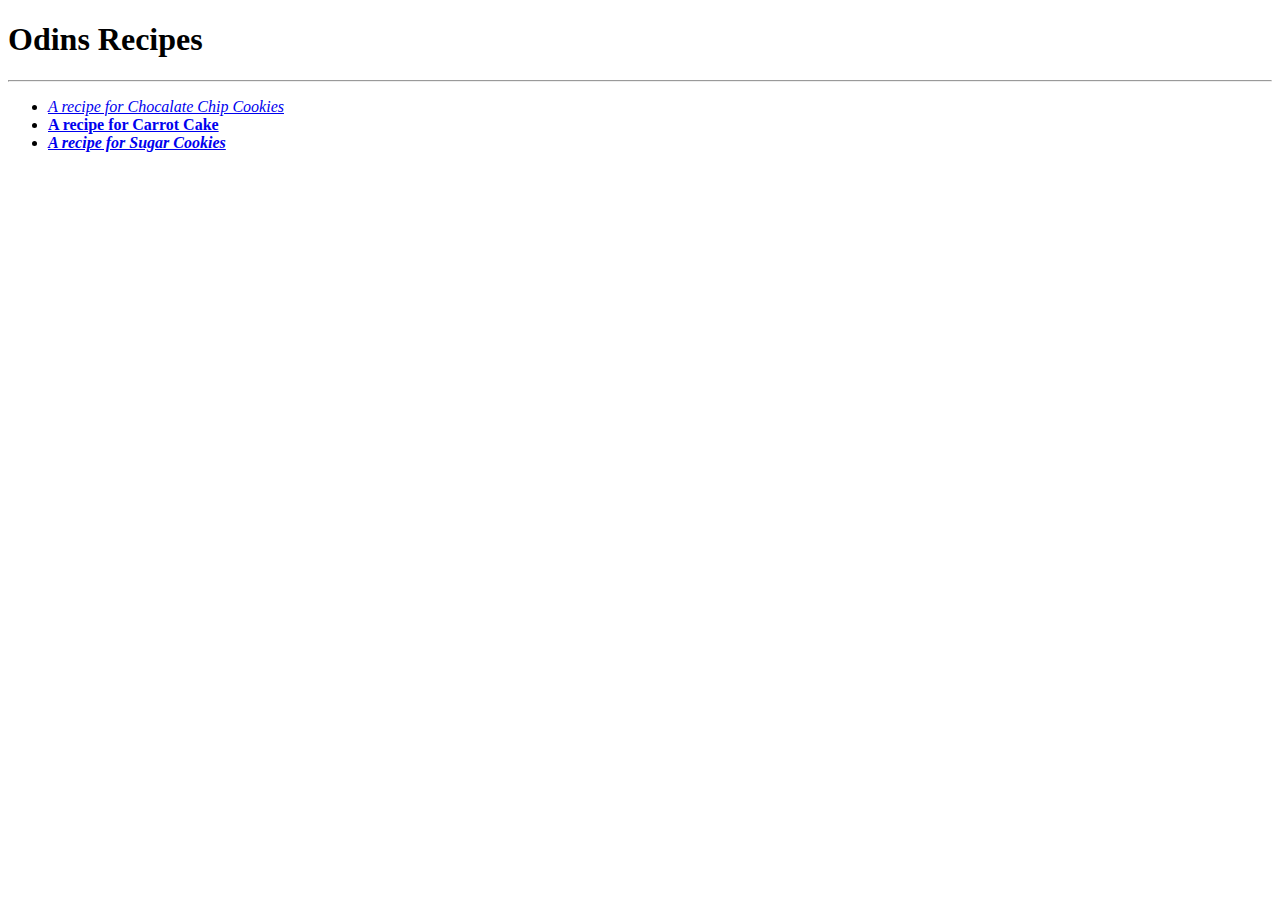
==== index.html @ 29bd0d92 "Added Photo assets, altered recipes, index done" ====
<!DOCTYPE html>
<html lang="en">

<head>

    <meta charset="UTF-8">
    <title>Odins-Recipes</title>

</head>

<body>

     <h1>Odins Recipes</h1>
     <hr> 

     <ul>
             <li><a href="recipes/ChocalateChipCookies.html"><em>A recipe for Chocalate Chip Cookies</em></a></li>
             <li><a href="recipes/CarrotCake.html"><strong>A recipe for Carrot Cake</strong></a></li>
             <li><a href="recipes/SugarCookie.html"><strong><em>A recipe for Sugar Cookies</em></strong></a></li>
     </ul>
     
</body>
</html>
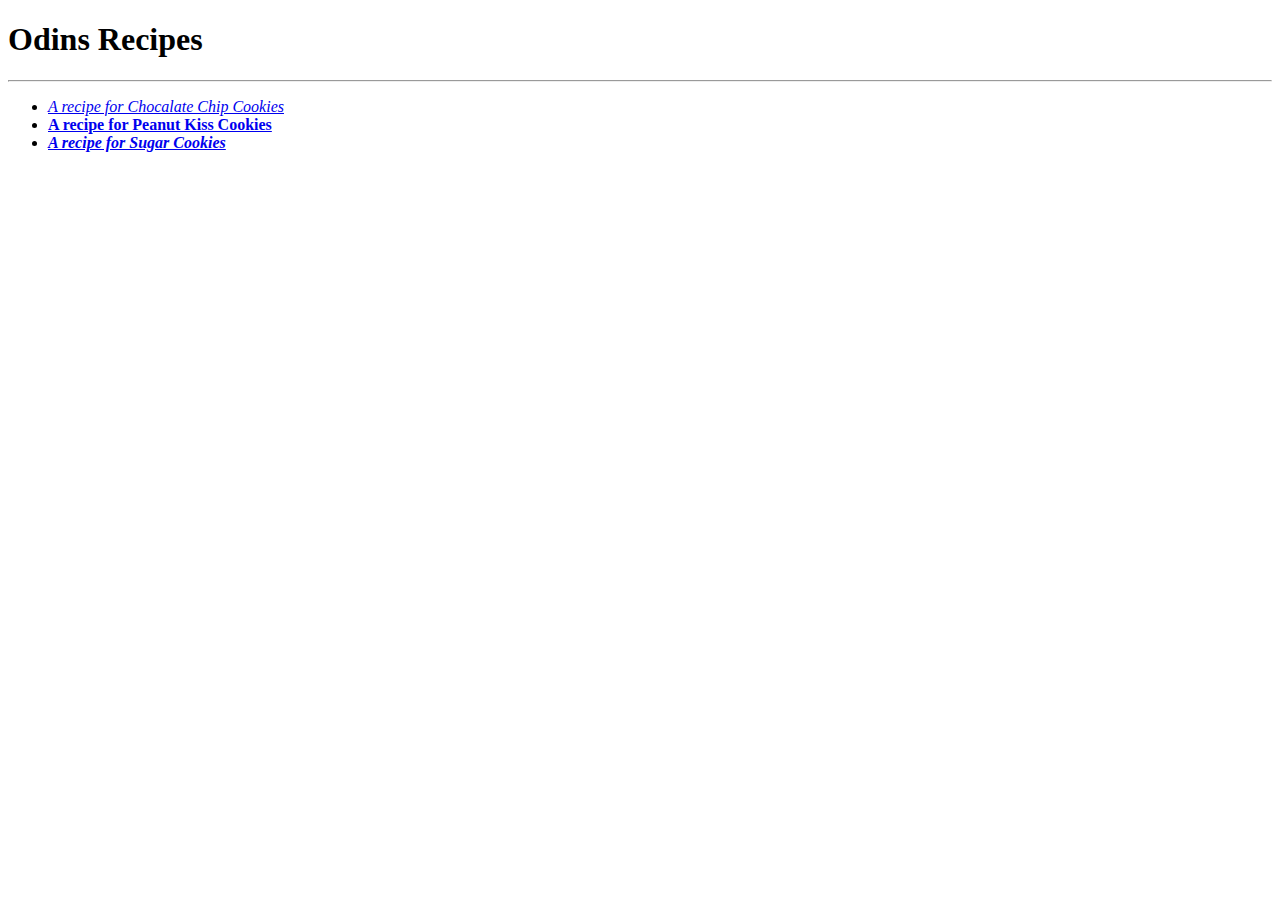
==== commit ea8a25ad: "Changed Carrot Cake to Peanut" ====
--- a/index.html
+++ b/index.html
@@ -15,7 +15,7 @@
 
      <ul>
              <li><a href="recipes/ChocalateChipCookies.html"><em>A recipe for Chocalate Chip Cookies</em></a></li>
-             <li><a href="recipes/CarrotCake.html"><strong>A recipe for Carrot Cake</strong></a></li>
+             <li><a href="recipes/peanut.html"><strong>A recipe for Peanut Kiss Cookies</strong></a></li>
              <li><a href="recipes/SugarCookie.html"><strong><em>A recipe for Sugar Cookies</em></strong></a></li>
      </ul>
      
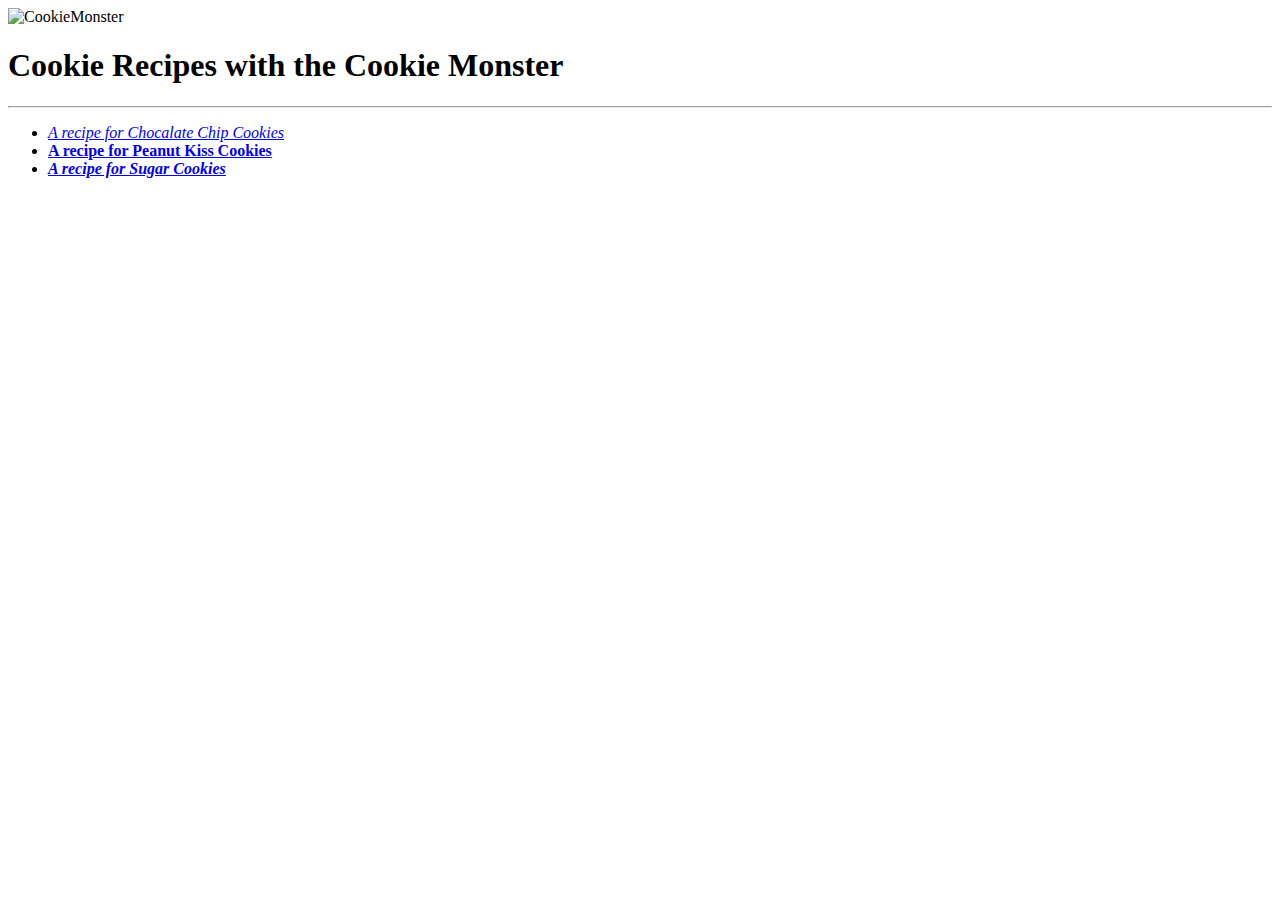
==== commit 9ae14c25: "added cookie monster theme" ====
--- a/index.html
+++ b/index.html
@@ -4,13 +4,13 @@
 <head>
 
     <meta charset="UTF-8">
-    <title>Odins-Recipes</title>
+    <title>Cookie Monsters Cookie Book</title>
 
 </head>
 
 <body>
-
-     <h1>Odins Recipes</h1>
+     <img src="../odin-recipes/Assets/cookiemonster.jpg" alt="CookieMonster">
+     <h1>Cookie Recipes with the Cookie Monster</h1>
      <hr> 
 
      <ul>
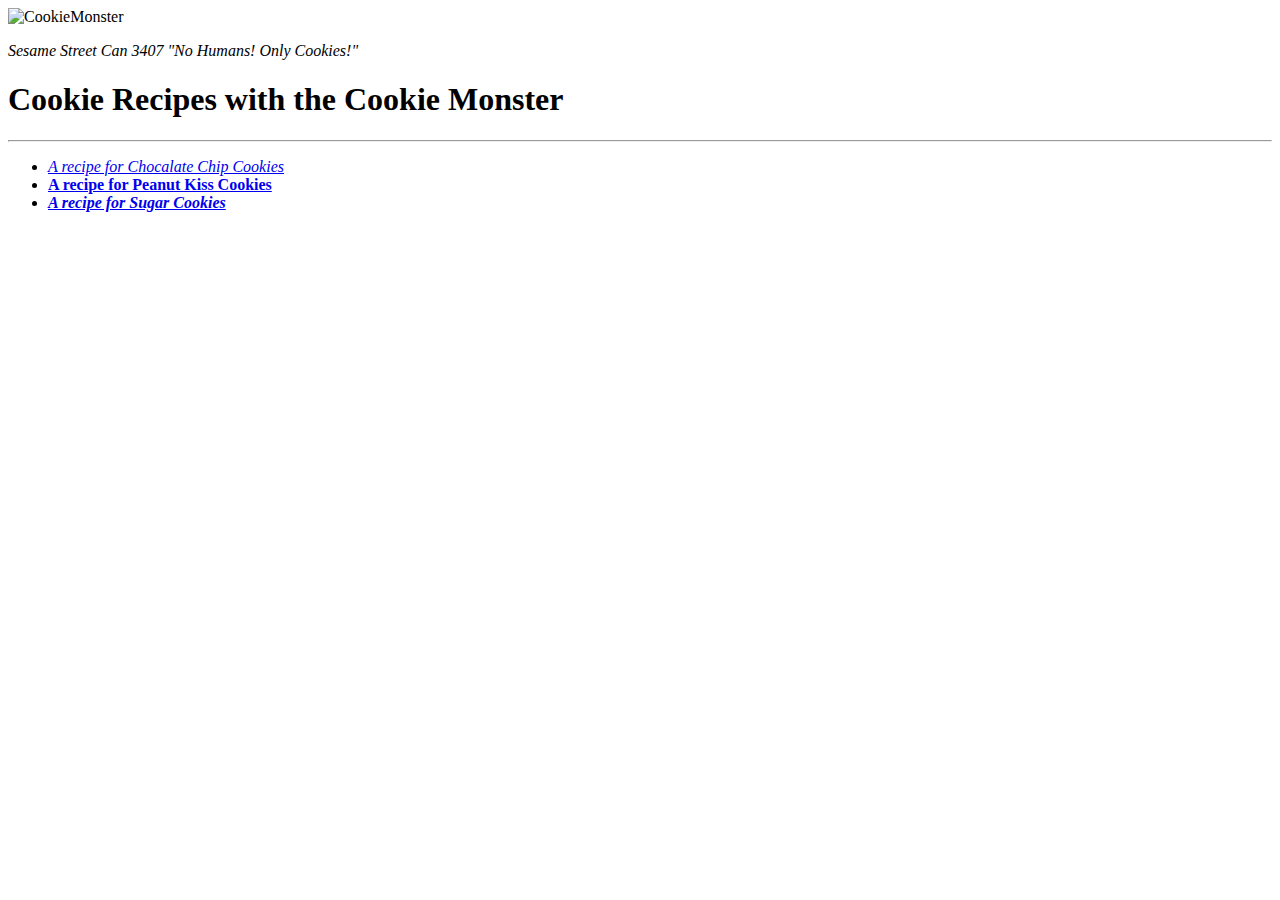
==== commit b99b2003: "modified recipes added theme" ====
--- a/index.html
+++ b/index.html
@@ -9,14 +9,20 @@
 </head>
 
 <body>
+    
      <img src="../odin-recipes/Assets/cookiemonster.jpg" alt="CookieMonster">
+
+     <p>
+         <adress><i>Sesame Street Can 3407 "No Humans! Only Cookies!"</i></adress>
+     </p>
+
      <h1>Cookie Recipes with the Cookie Monster</h1>
      <hr> 
 
      <ul>
-             <li><a href="recipes/ChocalateChipCookies.html"><em>A recipe for Chocalate Chip Cookies</em></a></li>
-             <li><a href="recipes/peanut.html"><strong>A recipe for Peanut Kiss Cookies</strong></a></li>
-             <li><a href="recipes/SugarCookie.html"><strong><em>A recipe for Sugar Cookies</em></strong></a></li>
+         <li><a href="recipes/ChocalateChipCookies.html"><em>A recipe for Chocalate Chip Cookies</em></a></li>
+         <li><a href="recipes/peanut.html"><strong>A recipe for Peanut Kiss Cookies</strong></a></li>
+         <li><a href="recipes/SugarCookie.html"><strong><em>A recipe for Sugar Cookies</em></strong></a></li>
      </ul>
      
 </body>
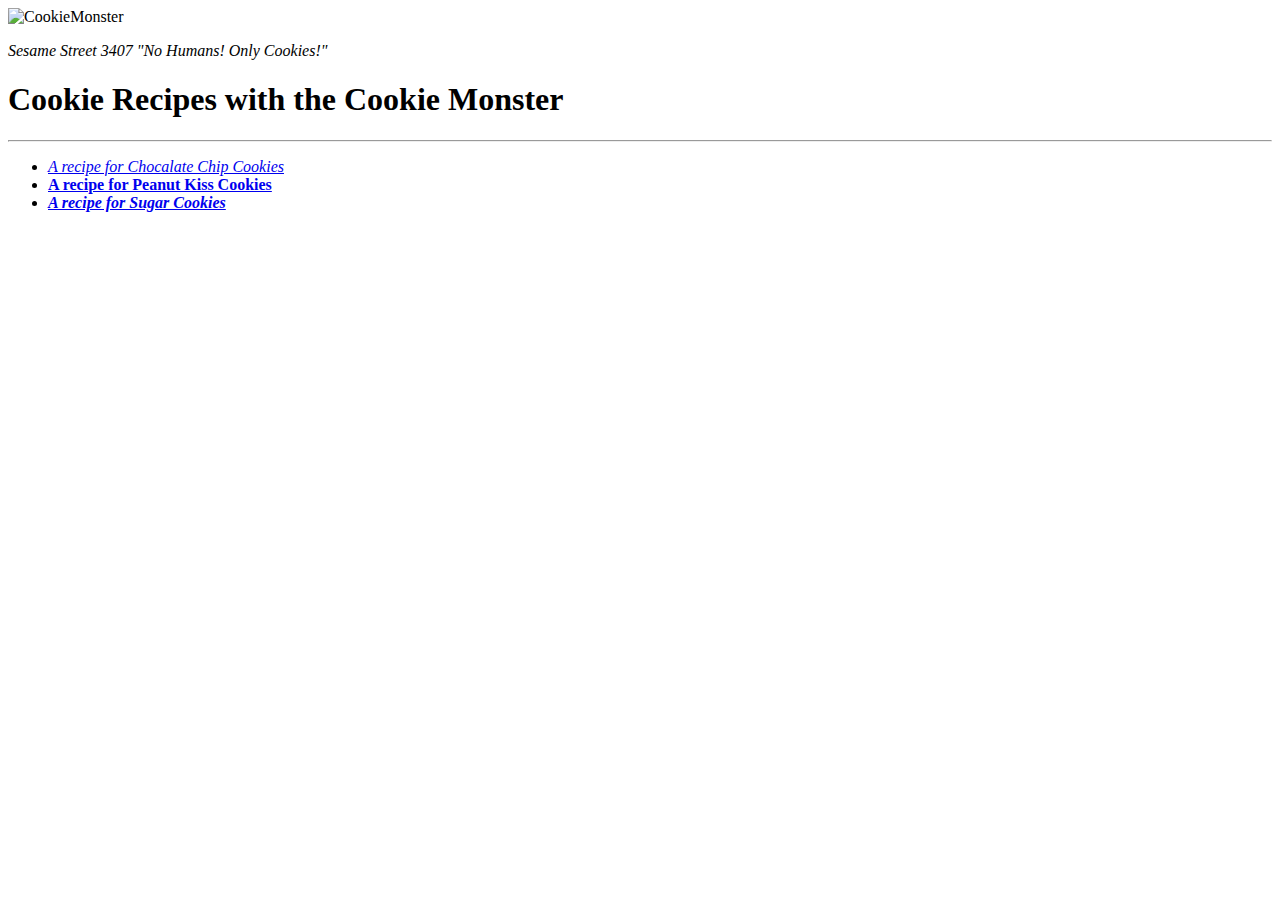
==== commit 88f7d299: "Added details and layout to recipes" ====
--- a/index.html
+++ b/index.html
@@ -3,17 +3,17 @@
 
 <head>
 
-    <meta charset="UTF-8">
-    <title>Cookie Monsters Cookie Book</title>
+     <meta charset="UTF-8">
+     <title>Cookie Monsters Cookie Book</title>
 
 </head>
 
 <body>
-    
+ 
      <img src="../odin-recipes/Assets/cookiemonster.jpg" alt="CookieMonster">
 
      <p>
-         <adress><i>Sesame Street Can 3407 "No Humans! Only Cookies!"</i></adress>
+         <adress><i>Sesame Street 3407 "No Humans! Only Cookies!"</i></adress>
      </p>
 
      <h1>Cookie Recipes with the Cookie Monster</h1>
@@ -24,6 +24,6 @@
          <li><a href="recipes/peanut.html"><strong>A recipe for Peanut Kiss Cookies</strong></a></li>
          <li><a href="recipes/SugarCookie.html"><strong><em>A recipe for Sugar Cookies</em></strong></a></li>
      </ul>
-     
+
 </body>
 </html>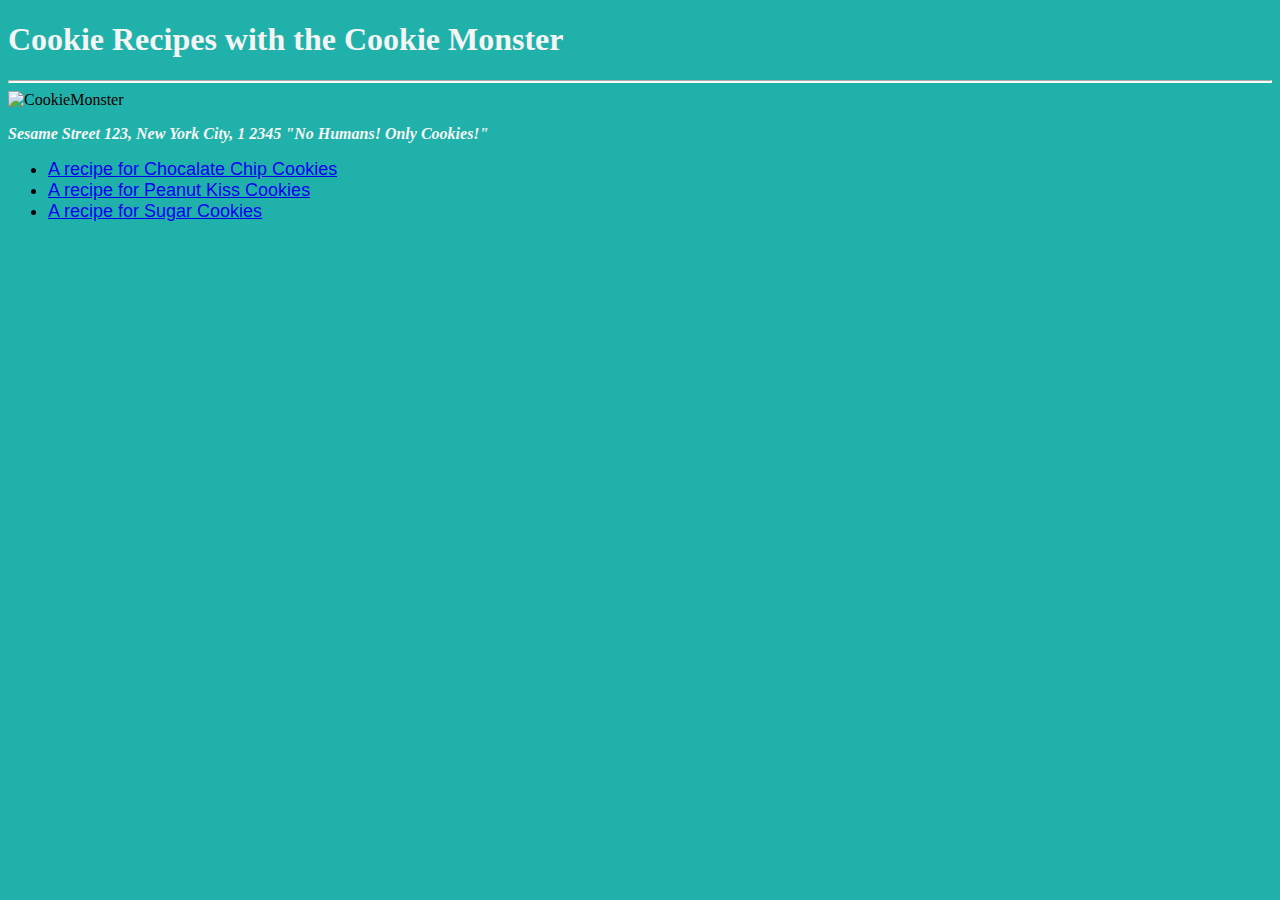
==== commit 51a98f94: "added bg color, cleaned code, fixed line break" ====
--- a/index.html
+++ b/index.html
@@ -3,27 +3,25 @@
 
 <head>
 
+     <link rel="stylesheet" href="styles.css">
      <meta charset="UTF-8">
      <title>Cookie Monsters Cookie Book</title>
 
 </head>
 
-<body>
- 
-     <img src="../odin-recipes/Assets/cookiemonster.jpg" alt="CookieMonster">
-
-     <p>
-         <adress><i>Sesame Street 3407 "No Humans! Only Cookies!"</i></adress>
-     </p>
-
-     <h1>Cookie Recipes with the Cookie Monster</h1>
-     <hr> 
-
-     <ul>
-         <li><a href="recipes/ChocalateChipCookies.html"><em>A recipe for Chocalate Chip Cookies</em></a></li>
-         <li><a href="recipes/peanut.html"><strong>A recipe for Peanut Kiss Cookies</strong></a></li>
-         <li><a href="recipes/SugarCookie.html"><strong><em>A recipe for Sugar Cookies</em></strong></a></li>
-     </ul>
-
+<body class="bgfront">
+    <h1 class="title">Cookie Recipes with the Cookie Monster</h1>
+    <hr class="line">
+    <table>
+        <img src="../odin-recipes/Assets/cookiemonster.jpg" alt="CookieMonster" class="headshotfront">
+            <p>
+                <adress class="title"><i>Sesame Street 123, New York City, 1 2345 "No Humans! Only Cookies!"</i></adress>
+            </p>
+        <ul>
+            <li class="link"><a href="recipes/ChocalateChipCookies.html">A recipe for Chocalate Chip Cookies</li>
+            <li class="link"><a href="recipes/peanut.html">A recipe for Peanut Kiss Cookies</li>
+            <li class="link"><a href="recipes/SugarCookie.html">A recipe for Sugar Cookies</li>
+        </ul>
+    </table>    
 </body>
 </html>--- a/styles.css
+++ b/styles.css
@@ -0,0 +1,30 @@
+
+
+.title {
+    color: whitesmoke;
+    font-weight: bolder;
+}
+
+.link {
+    font-size: 18px;
+    font-family:Verdana, Geneva, Tahoma, sans-serif
+}
+
+.bgfront {
+    background-color: lightseagreen;
+}
+
+.headshotfront {
+    height: 400px;
+}
+
+.line {
+    border-color:white;
+    background-color: white;
+    height: 1px;
+}
+
+.buttons {
+
+
+}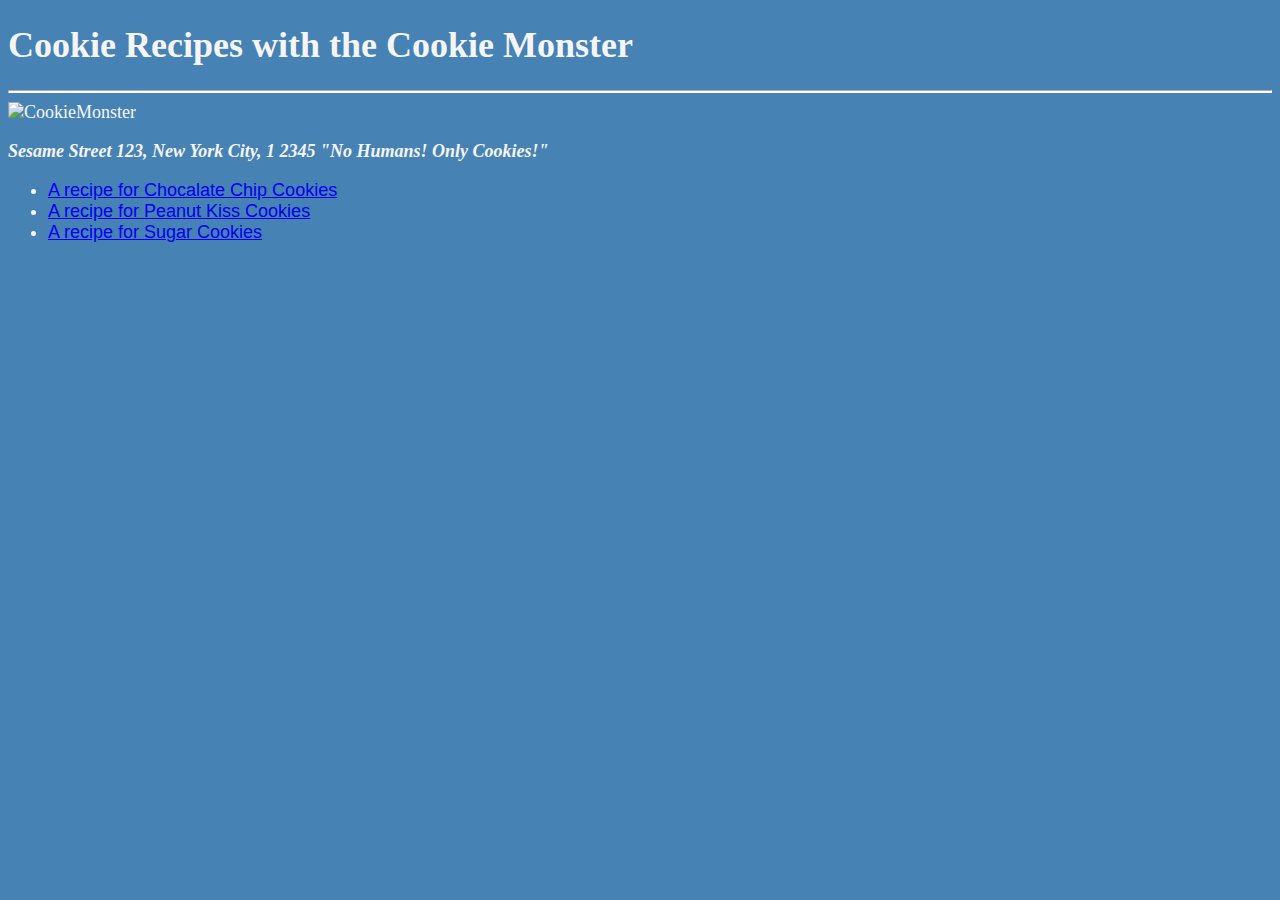
==== commit 198950e5: "made page formatting and a button that looks good" ====
--- a/index.html
+++ b/index.html
@@ -9,11 +9,11 @@
 
 </head>
 
-<body class="bgfront">
+<body class="bg">
     <h1 class="title">Cookie Recipes with the Cookie Monster</h1>
     <hr class="line">
     <table>
-        <img src="../odin-recipes/Assets/cookiemonster.jpg" alt="CookieMonster" class="headshotfront">
+        <img src="../odin-recipes/Assets/cookiemonster.jpg" alt="CookieMonster" class="front">
             <p>
                 <adress class="title"><i>Sesame Street 123, New York City, 1 2345 "No Humans! Only Cookies!"</i></adress>
             </p>
--- a/styles.css
+++ b/styles.css
@@ -10,11 +10,13 @@
     font-family:Verdana, Geneva, Tahoma, sans-serif
 }
 
-.bgfront {
-    background-color: lightseagreen;
+.bg {
+    background-color: steelblue;
+    color: ghostwhite;
+    font-size: 18px;
 }
 
-.headshotfront {
+.front {
     height: 400px;
 }
 
@@ -24,7 +26,27 @@
     height: 1px;
 }
 
-.buttons {
+img.smolgif {
+    height: 500px;
+    width: 500px;
+}
 
+.button {
+    background:rgb(60, 130, 200);
+    border: white 2px;
+    border-radius: 8px;
+    border-color: whitesmoke;
+    border-style: groove;
+    font-weight: bold;
+    color: whitesmoke;
+    font-size: 14px;
+    font: Verdana;
+    text-align: center;
+    padding: 15px 5px;
+    display: inline-block;
+}
 
+a:visited {
+    text-decoration: none;
+    color: ghostwhite;
 }